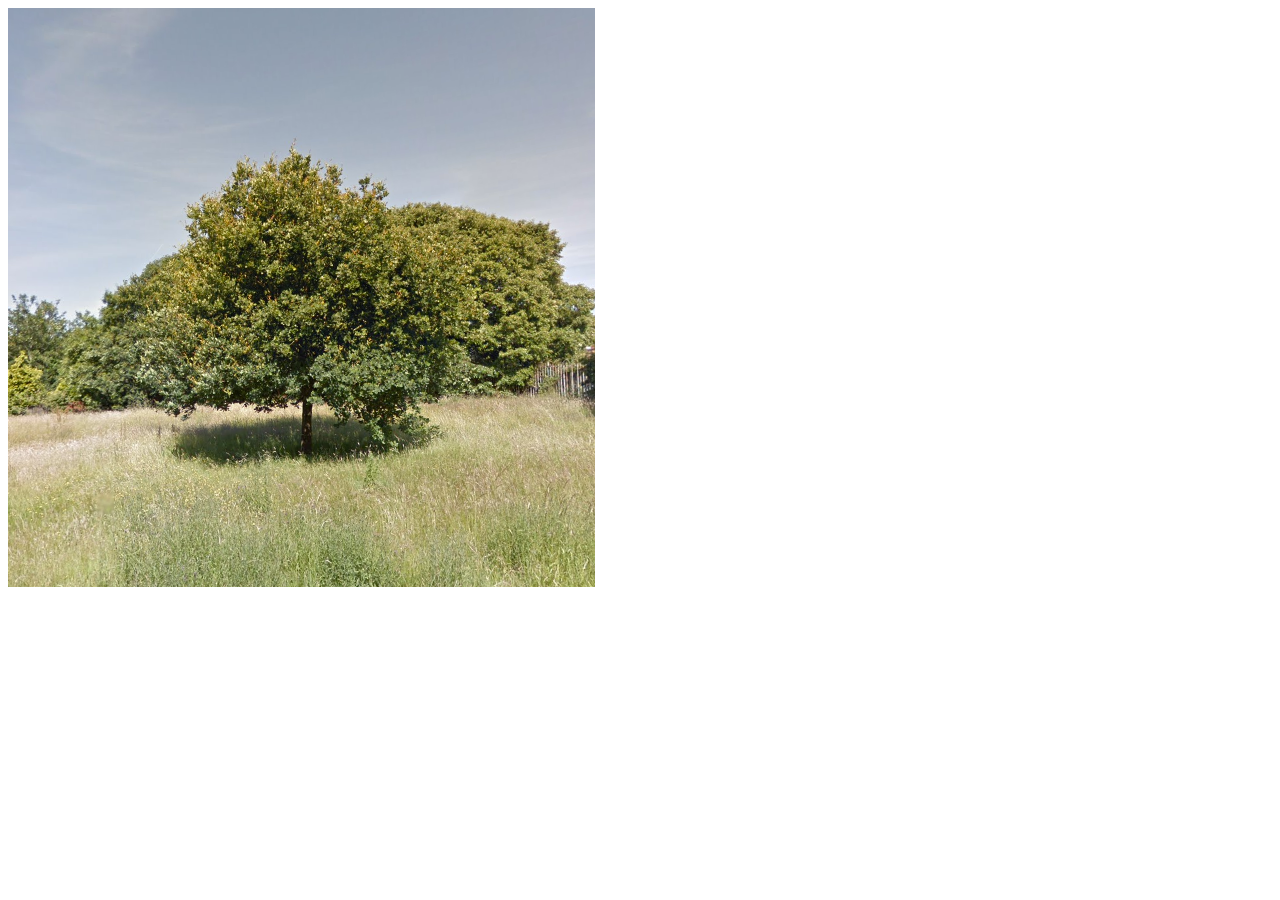
==== index.html @ 7ce9a4dc "commit changes" ====
<!DOCTYPE html>
<html lang="en">
<head>
    <meta charset="UTF-8">
    <meta name="viewport" content="width=device-width, initial-scale=1.0">
    <title>Centered Image</title>
    <link rel="stylesheet" href="docs/styles.css">
</head>
<body>

    <!-- Image Container -->
    <div class="image-container">
        <img src="3 (1).PNG" alt="Centered Image">
    </div>

</body>
</html>
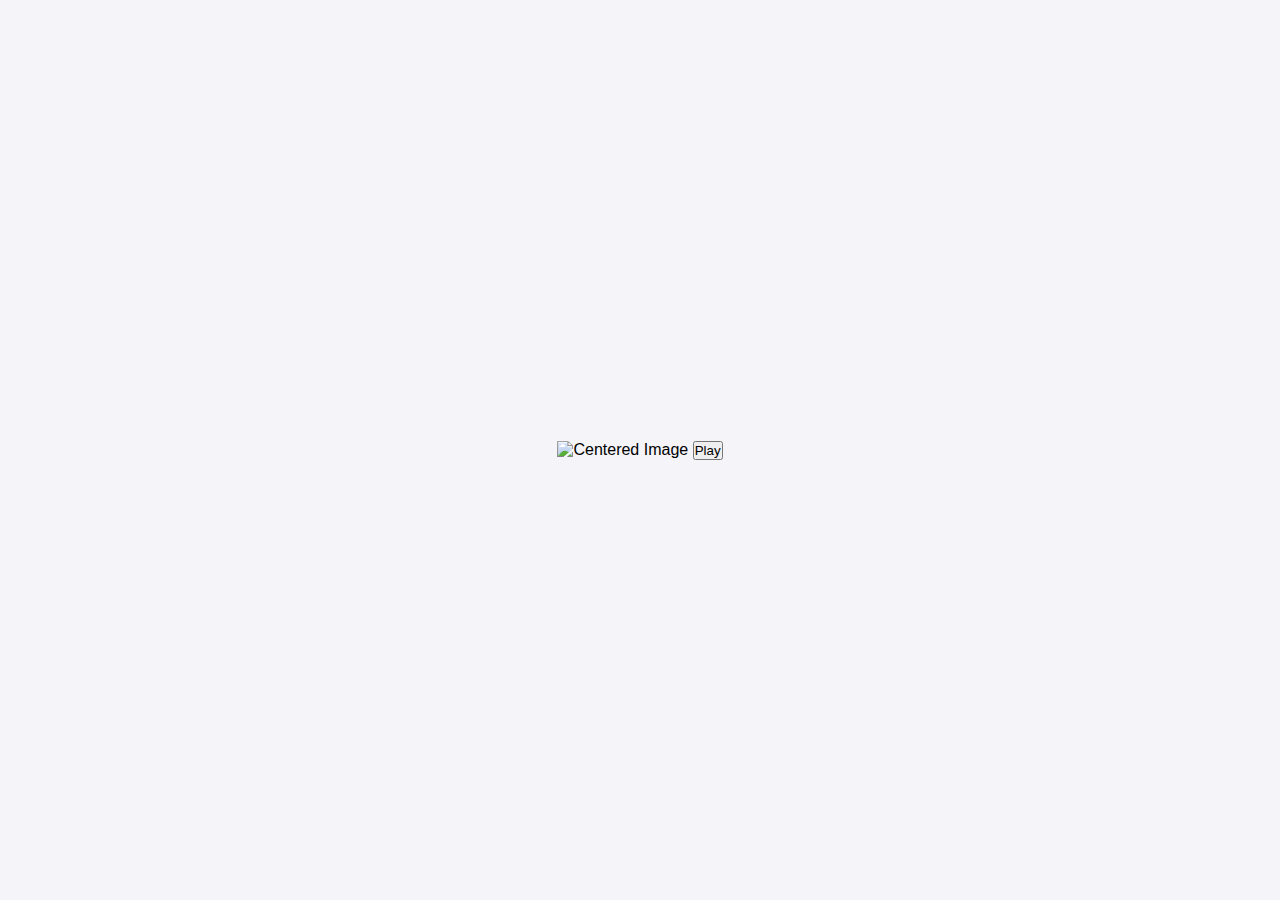
==== commit 7e1b644e: "commit changes" ====
--- a/index.html
+++ b/index.html
@@ -3,15 +3,23 @@
 <head>
     <meta charset="UTF-8">
     <meta name="viewport" content="width=device-width, initial-scale=1.0">
-    <title>Centered Image</title>
-    <link rel="stylesheet" href="docs/styles.css">
+    <title>Ethan Frome Performance 2024</title>
+    <link rel="stylesheet" href="styles.css">
 </head>
 <body>
 
-    <!-- Image Container -->
-    <div class="image-container">
-        <img src="3 (1).PNG" alt="Centered Image">
+    <!-- Image and Button Container -->
+    <div class="content-container hidden" id="contentContainer">
+        <!-- Centered Image -->
+        <img src="docs/image000000.JPG" alt="Centered Image" class="centered-image">
+        
+        <!-- Play Button -->
+        <button class="play-button" id="playButton">Play</button>
     </div>
 
+    <!-- Audio File -->
+    <audio id="audio" src="docs/Untitled Session 2_mixdown.mp3"></audio>
+
+    <script src="script.js"></script>
 </body>
 </html>
--- a/styles.css
+++ b/styles.css
@@ -0,0 +1,22 @@
+/* Reset basic styles */
+* {
+    margin: 0;
+    padding: 0;
+    box-sizing: border-box;
+}
+
+body {
+    height: 100vh; /* Full height of the viewport */
+    display: flex; /* Flexbox layout */
+    justify-content: center; /* Center horizontally */
+    align-items: center; /* Center vertically */
+    background-color: #f4f4f9; /* Light background color */
+    font-family: Arial, sans-serif;
+}
+
+.image-container img {
+    max-width: 100%; /* Make sure image doesn't overflow screen */
+    height: auto; /* Maintain image aspect ratio */
+    border-radius: 10px; /* Optional: Rounded corners */
+    box-shadow: 0 4px 6px rgba(0, 0, 0, 0.1); /* Optional: Shadow for effect */
+}
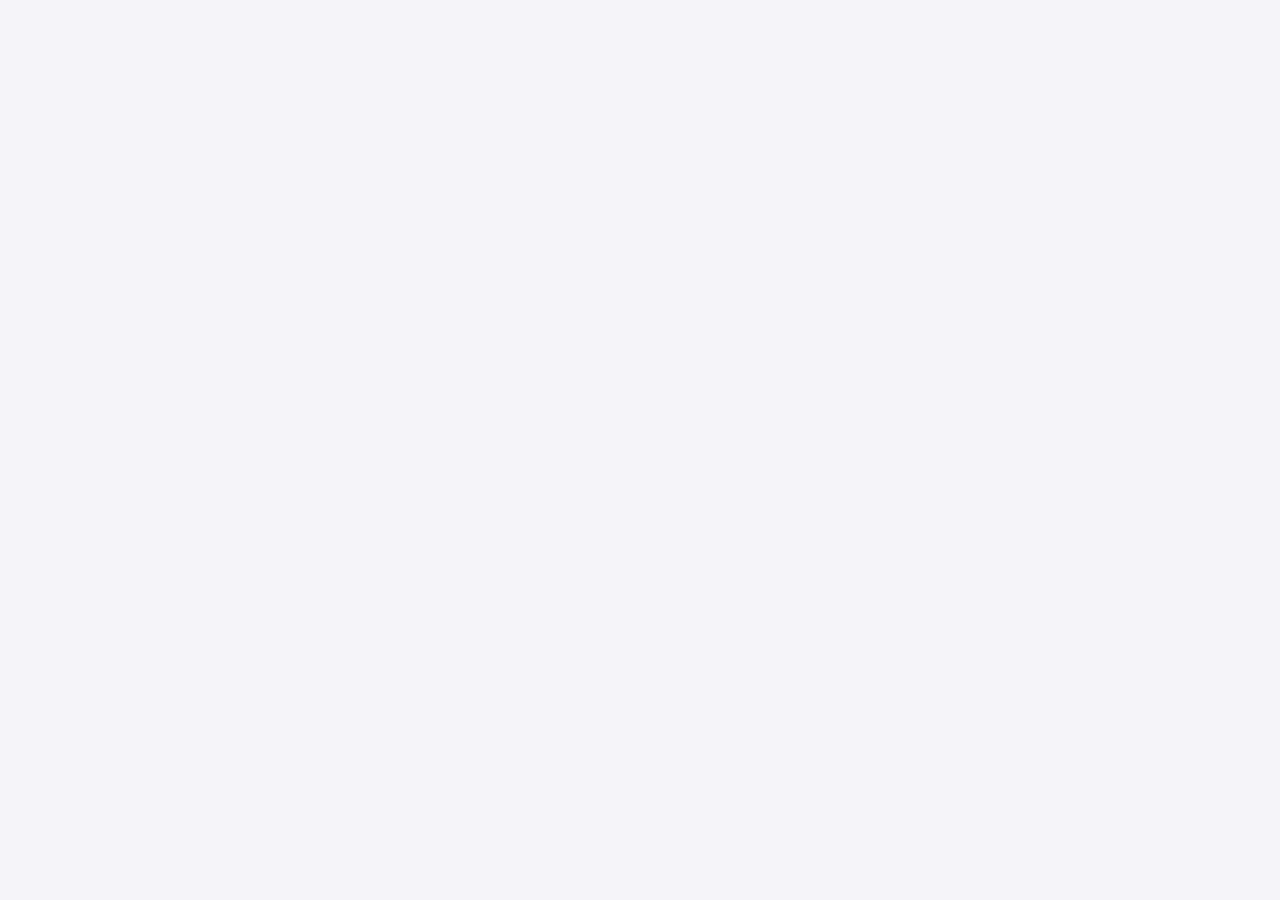
==== commit 738315fb: "commit changes" ====
--- a/index.html
+++ b/index.html
@@ -11,15 +11,103 @@
     <!-- Image and Button Container -->
     <div class="content-container hidden" id="contentContainer">
         <!-- Centered Image -->
-        <img src="docs/image000000.JPG" alt="Centered Image" class="centered-image">
+        <img src="docs/media/image000000.JPG" alt="Centered Image" class="centered-image">
         
         <!-- Play Button -->
         <button class="play-button" id="playButton">Play</button>
+  
     </div>
 
     <!-- Audio File -->
-    <audio id="audio" src="docs/Untitled Session 2_mixdown.mp3"></audio>
+    <audio id="audio" src="docs/media/Untitled Session 2_mixdown.mp3"></audio>
 
-    <script src="script.js"></script>
+
+
+
+<style>
+
+    /* Reset basic styles */
+* {
+    margin: 0;
+    padding: 0;
+    box-sizing: border-box;
+}
+
+body {
+    height: 100vh; /* Full height of the viewport */
+    display: flex; /* Flexbox layout */
+    justify-content: center; /* Center horizontally */
+    align-items: center; /* Center vertically */
+    background-color: #f4f4f9; /* Light background color */
+    font-family: Arial, sans-serif;
+}
+
+.content-container {
+    display: flex; /* Flexbox layout for image and button */
+    align-items: center; /* Align items vertically */
+    gap: 20px; /* Space between image and button */
+    opacity: 1; /* Fully visible by default */
+    transition: opacity 0.5s ease; /* Smooth transition when displayed */
+}
+
+.hidden {
+    opacity: 0; /* Fully transparent */
+    visibility: hidden; /* Hides it from layout (not clickable) */
+}
+
+.centered-image {
+    position: fixed; /* Cover the entire screen */
+    top: 0;
+    left: 0;
+    width: 100%; /* Full width of the screen */
+    height: 100%; /* Full height of the screen */
+    background-image: url('docs/image000000.JPG'); /* Fullscreen background image */
+    background-size: cover; /* Makes the image cover the entire screen */
+    background-position: center; /* Center the image */
+    background-repeat: no-repeat; /* Do not repeat the image */
+    opacity: 1; /* Fully visible by default */
+    transition: opacity 0.5s ease; /* Smooth transition when displayed */
+}
+.play-button {
+    background-color: #00000000; /* Button background color */
+    color: #fff; /* White text */
+    position: absolute; /* Position relative to the container */
+    bottom: 20px; /* Position from the bottom */
+    right: 20px; /* Position from the right */
+    width: 60px; /* Set width of the play icon */
+    border: none; /* No border */
+    padding: 15px 30px; /* Padding for button */
+    font-size: 18px; /* Font size of button text */
+    border-radius: 5px; /* Rounded corners */
+    cursor: pointer; /* Pointer cursor on hover */
+    transition: background-color 0.3s ease; /* Smooth hover transition */
+}
+
+
+</style>
+
+
+
+
+
+
+    <script> 
+        // Select the button, audio, and content container elements
+const playButton = document.getElementById('playButton');
+const audio = document.getElementById('audio');
+const contentContainer = document.getElementById('contentContainer');
+
+// Event listener for when the audio is fully loaded
+audio.addEventListener('loadeddata', () => {
+    // Remove the 'hidden' class to reveal the image and button
+    contentContainer.classList.remove('hidden');
+});
+
+// Event listener for button click to play the audio
+playButton.addEventListener('click', () => {
+    audio.play();
+});
+
+    </script>
 </body>
 </html>
